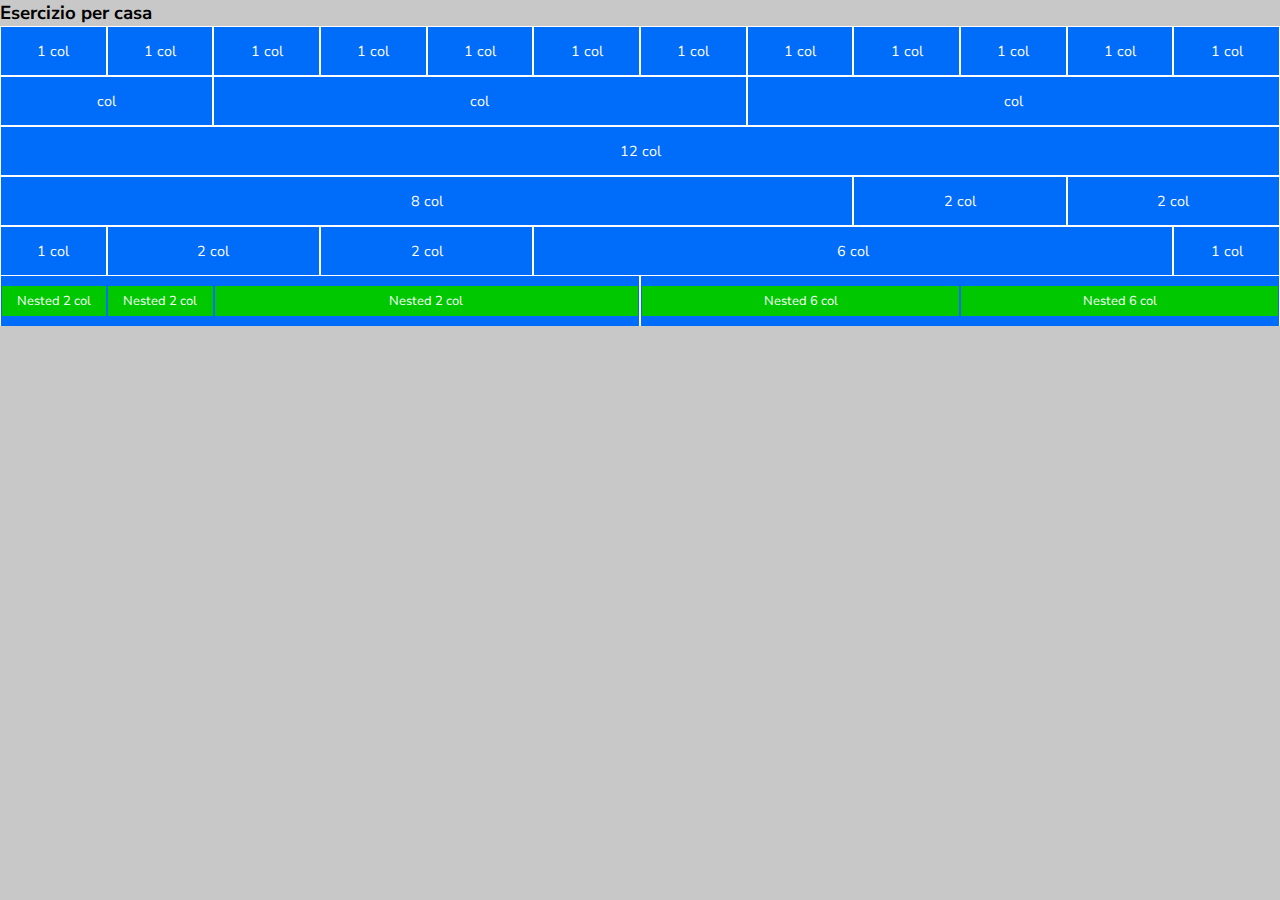
==== index.html @ 2c6e17e1 "add index" ====
<!DOCTYPE html>
<html lang="it">
<head>
    <meta charset="UTF-8">
    <meta name="viewport" content="width=device-width, initial-scale=1.0">
    <title>12Bool.pek</title>
    <!-- Fonts -->
    <link
    href="https://fonts.googleapis.com/css2?family=Nunito+Sans:wght@400;700&display=swap" rel="stylesheet"/>
    <!-- Link -->
    <link rel="stylesheet" href="12bool.css">
    <link rel="stylesheet" href="style.css">
</head>

<body>
    <!-- container -->
    <div class="container">
        <h3>Esercizio per casa</h3>
        
        <!-- prova col -->
        <div class="row">
            <div class="col-1"> 1 col </div>
            <div class="col-1"> 1 col </div>
            <div class="col-1"> 1 col </div>
            <div class="col-1"> 1 col </div>
            <div class="col-1"> 1 col </div>
            <div class="col-1"> 1 col </div>
            <div class="col-1"> 1 col </div>
            <div class="col-1"> 1 col </div>
            <div class="col-1"> 1 col </div>
            <div class="col-1"> 1 col </div>
            <div class="col-1"> 1 col </div>
            <div class="col-1"> 1 col </div>
        </div>

        <div class="row">
            <div class="col-2"> col </div>
            <div class="col-5"> col </div>
            <div class="col-5"> col </div>
        </div>

        <div class="row col-12"> 12 col </div>

        <div class="row">
            <div class="col-8"> 8 col </div>
            <div class="col-2"> 2 col </div>
            <div class="col-2"> 2 col </div>
        </div>

        <div class="row">
            <div class="col-1"> 1 col </div>
            <div class="col-2"> 2 col </div>
            <div class="col-2"> 2 col </div>
            <div class="col-6"> 6 col </div>
            <div class="col-1"> 1 col </div>
        </div>

        <div class="row">
            <div class="col-6">
                <div class="row">
                    <div class="col-2 nested"> Nested 2 col </div>
                    <div class="col-2 nested"> Nested 2 col </div>
                    <div class="col-8 nested"> Nested 2 col </div>
                </div>
            </div>
            <div class="col-6">
                <div class="row">
                    <div class="col-6 nested"> Nested 6 col </div>
                    <div class="col-6 nested"> Nested 6 col </div>
                </div>
            </div>
        </div>


    </div>
    
</body>
</html>
---- 12bool.css ----
*, *::after, *::before {
    margin: 0;
    padding: 0;
    box-sizing: border-box;
    background-color: rgb(200, 200, 200);
}

/************ GENERALI ************/
.container {
    max-width: 1300px;
    margin-inline: auto;
}

.row {
    display: flex;
    flex-wrap: wrap;
    width: 100%;
}

/************ COL ************/
.col-1 {
    flex-basis: calc((100% / 12) * 1);
}
.col-2 {
    flex-basis: calc((100% / 12) * 2);
}
.col-3 {
    flex-basis: calc((100% / 12) * 3);
}
.col-4 {
    flex-basis: calc((100% / 12) * 4);
}
.col-5 {
    flex-basis: calc((100% / 12) * 5);
}
.col-6 {
    flex-basis: calc((100% / 12) * 6);
}
.col-7 {
    flex-basis: calc((100% / 12) * 7);
}
.col-8 {
    flex-basis: calc((100% / 12) * 8);
}
.col-9 {
    flex-basis: calc((100% / 12) * 9);
}
.col-10 {
    flex-basis: calc((100% / 12) * 10);
}
.col-11 {
    flex-basis: calc((100% / 12) * 11);
}
.col-12 {
    flex-basis: calc((100% / 12) * 12);
}
---- style.css ----
body {
    font-family: 'Nunito Sans', sans-serif;
}

[class*="col-"] {
    background-color: #006CFA;
    height: 50px;
    border: 1px solid white;

    display: flex;
    justify-content: center;
    align-items: center;
    color: white;
    font-size: 0.9em;
}

.nested {
    background-color: rgb(0, 200, 0);
    border-width: 10px 1px;
    border-color: #006CFA;
}
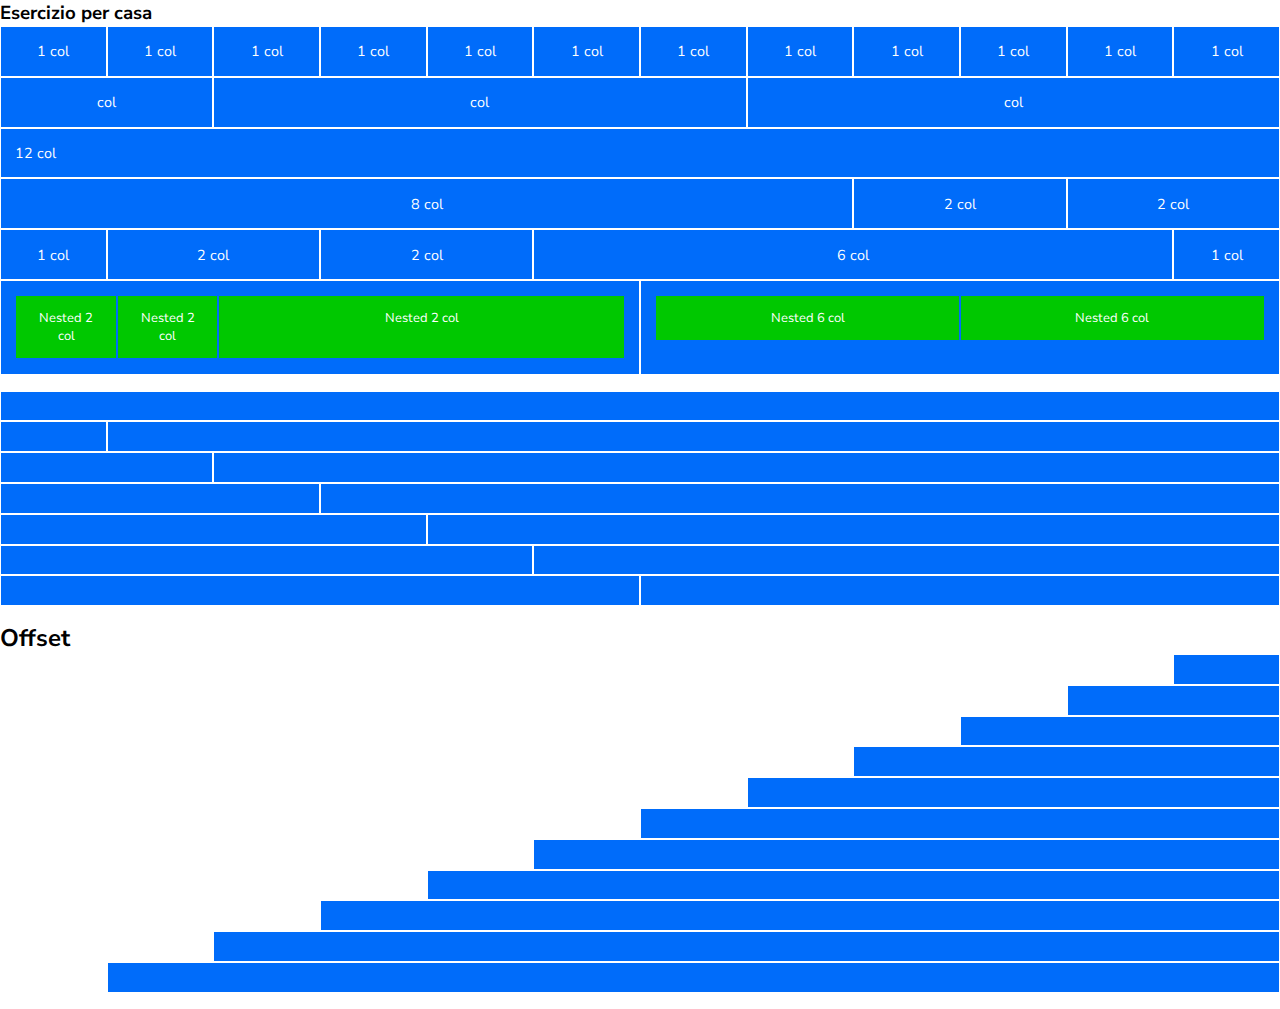
==== commit 35274907: "finish exercise" ====
--- a/index.html
+++ b/index.html
@@ -13,11 +13,10 @@
 </head>
 
 <body>
-    <!-- container -->
+    <!-- sezione 1 -->
     <div class="container">
         <h3>Esercizio per casa</h3>
         
-        <!-- prova col -->
         <div class="row">
             <div class="col-1"> 1 col </div>
             <div class="col-1"> 1 col </div>
@@ -70,9 +69,104 @@
                 </div>
             </div>
         </div>
+    </div>
+
+    <!-- sezione 2 -->
+    <div class="container">
+        <div class="row">
+            <div class="col-12"></div>
+        </div>
+
+        <div class="row">
+            <div class="col-1"></div>
+            <div class="col-11"></div>
+        </div>
+        
+        <div class="row">
+            <div class="col-2"></div>
+            <div class="col-10"></div>
+        </div>
+
+        <div class="row">
+            <div class="col-3"></div>
+            <div class="col-9"></div>
+        </div>
+
+        <div class="row">
+            <div class="col-4"></div>
+            <div class="col-8"></div>
+        </div>
+
+        <div class="row">
+            <div class="col-5"></div>
+            <div class="col-7"></div>
+        </div>
 
 
+        <div class="row">
+            <div class="col-6"></div>
+            <div class="col-6"></div>
+        </div>
     </div>
-    
+
+    <!-- offset -->
+    <div class="container">
+        <h2>Offset</h2>
+        
+        <div class="row">
+            <div class="offset-11"></div>
+            <div class="col-1"></div>
+        </div>
+
+        <div class="row">
+            <div class="offset-10"></div>
+            <div class="col-2"></div>
+        </div>
+
+        <div class="row">
+            <div class="offset-9"></div>
+            <div class="col-3"></div>
+        </div>
+
+        <div class="row">
+            <div class="offset-8"></div>
+            <div class="col-4"></div>
+        </div>
+
+        <div class="row">
+            <div class="offset-7"></div>
+            <div class="col-5"></div>
+        </div>
+
+        <div class="row">
+            <div class="offset-6"></div>
+            <div class="col-6"></div>
+        </div>
+
+        <div class="row">
+            <div class="offset-5"></div>
+            <div class="col-7"></div>
+        </div>
+
+        <div class="row">
+            <div class="offset-4"></div>
+            <div class="col-8"></div>
+        </div>
+
+        <div class="row">
+            <div class="offset-3"></div>
+            <div class="col-9"></div>
+        </div>
+
+        <div class="row">
+            <div class="offset-2"></div>
+            <div class="col-10"></div>
+        </div>
+
+        <div class="row">
+            <div class="offset-1"></div>
+            <div class="col-11"></div>
+        </div>
+    </div>
 </body>
 </html>--- a/12bool.css
+++ b/12bool.css
@@ -2,55 +2,113 @@
     margin: 0;
     padding: 0;
     box-sizing: border-box;
-    background-color: rgb(200, 200, 200);
 }
 
 /************ GENERALI ************/
 .container {
     max-width: 1300px;
     margin-inline: auto;
+    margin-bottom: 1em;
 }
 
 .row {
     display: flex;
     flex-wrap: wrap;
-    width: 100%;
 }
 
 /************ COL ************/
 .col-1 {
     flex-basis: calc((100% / 12) * 1);
+    max-width: calc((100% / 12) * 1);
 }
 .col-2 {
     flex-basis: calc((100% / 12) * 2);
+    max-width: calc((100% / 12) * 2);
 }
 .col-3 {
     flex-basis: calc((100% / 12) * 3);
+    max-width: calc((100% / 12) * 3);
 }
 .col-4 {
     flex-basis: calc((100% / 12) * 4);
+    max-width: calc((100% / 12) * 4);
 }
 .col-5 {
     flex-basis: calc((100% / 12) * 5);
+    max-width: calc((100% / 12) * 5);
 }
 .col-6 {
     flex-basis: calc((100% / 12) * 6);
+    max-width: calc((100% / 12) * 6);
 }
 .col-7 {
     flex-basis: calc((100% / 12) * 7);
+    max-width: calc((100% / 12) * 7);
 }
 .col-8 {
     flex-basis: calc((100% / 12) * 8);
+    max-width: calc((100% / 12) * 8);
 }
 .col-9 {
     flex-basis: calc((100% / 12) * 9);
+    max-width: calc((100% / 12) * 9);
 }
 .col-10 {
     flex-basis: calc((100% / 12) * 10);
+    max-width: calc((100% / 12) * 10);
 }
 .col-11 {
     flex-basis: calc((100% / 12) * 11);
+    max-width: calc((100% / 12) * 11);
 }
 .col-12 {
     flex-basis: calc((100% / 12) * 12);
+    max-width: calc((100% / 12) * 12);
+}
+
+
+/************ OFFSET ************/
+
+.offset-1 {
+    margin-left: calc((100% / 12) * 1);
+}
+
+.offset-2 {
+    margin-left: calc((100% / 12) * 2);
+}
+
+.offset-3 {
+    margin-left: calc((100% / 12) * 3);
+}
+
+.offset-4 {
+    margin-left: calc((100% / 12) * 4);
+}
+
+.offset-5 {
+    margin-left: calc((100% / 12) * 5);
+}
+
+.offset-6 {
+    margin-left: calc((100% / 12) * 6);
+}
+
+.offset-7 {
+    margin-left: calc((100% / 12) * 7);
+}
+
+.offset-8 {
+    margin-left: calc((100% / 12) * 8);
+}
+
+.offset-9 {
+    margin-left: calc((100% / 12) * 9);
+}
+
+.offset-10 {
+    margin-left: calc((100% / 12) * 10);
+}
+
+.offset-11 {
+    margin-left: calc((100% / 12) * 11);
 }--- a/style.css
+++ b/style.css
@@ -4,18 +4,15 @@
 
 [class*="col-"] {
     background-color: #006CFA;
-    height: 50px;
+    padding: 1em;
     border: 1px solid white;
 
-    display: flex;
-    justify-content: center;
-    align-items: center;
+    text-align: center;
     color: white;
     font-size: 0.9em;
 }
 
 .nested {
     background-color: rgb(0, 200, 0);
-    border-width: 10px 1px;
-    border-color: #006CFA;
+    border: 1px solid #006CFA;
 }